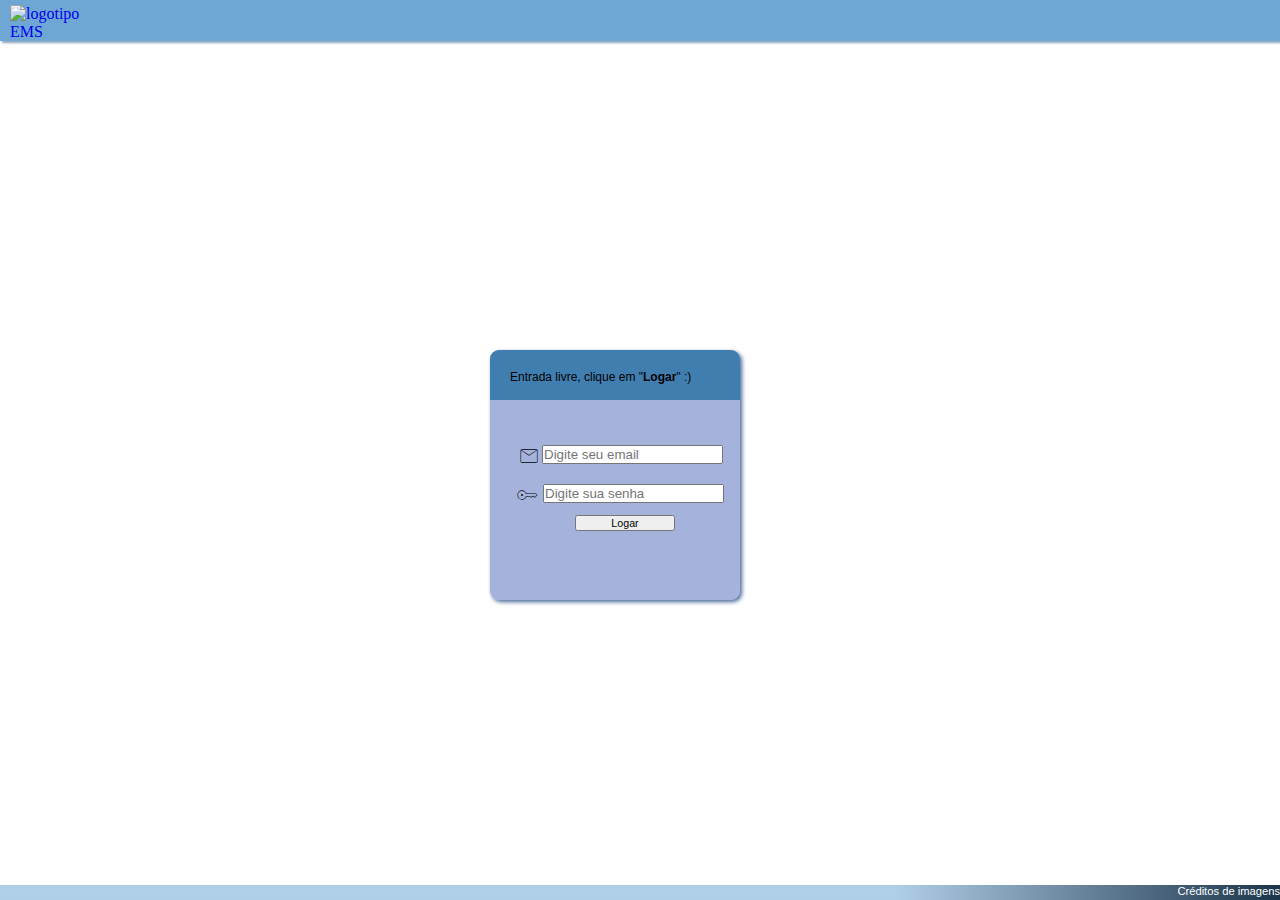
==== index.html @ 5b2707d5 "Add files via upload" ====
<!DOCTYPE html>
<html lang="pt-br">

<head>
    <meta charset="UTF-8">
    <meta http-equiv="X-UA-Compatible" content="IE=edge">
    <meta name="viewport" content="width=device-width, initial-scale=1.0">

    <link rel="stylesheet" href="style.css">
    <link rel="stylesheet" href="navbar.css">
    <link rel="stylesheet" href="Contato.css">

    <link rel="stylesheet" href="https://fonts.googleapis.com/css2?family=Material+Symbols+Outlined:opsz,wght,FILL,GRAD@20..48,100..700,0..1,-50..200" />
    

    <style>
        body{
            background-image: url(Imagens/wpr05.jpg);}
    </style>

    <title>Ferramental de liquidos e semi-sólidos</title>


</head>

<body>
    
 <!--       CEBECALHO DE NAVEGAÇÃO      -->
    <header>
        <nav>
             <a href="index.html"><img src="https://logodownload.org/wp-content/uploads/2018/09/ems-logo.png" alt="logotipo EMS"></a> 
        </nav>  
    </header>    
               
    <!--            TELA DE LOGIN          -->
     
    <main>
         <section class="login">
             
            <div id="imagem">
                <p id="bemvindo">Entrada livre, clique em "<strong>Logar</strong>" :)</p>
            </div>
            

            <div id="campo2" class="campo">
                <label for="idemail" id="idemail" >
                <span class="material-symbols-outlined">mail</span></label><input type="email" name="email" id="IDemail" placeholder="Digite seu email">
            </div>


            <div class="campo">
                <label for="pass" id="senha"><span class="material-symbols-outlined">key</span></label>
                <input type="password" name="senha" id="Isenha" placeholder="Digite sua senha">

                
            </div>

            <div  id="entrada" class="campo">
                <a href="Pág01.html"><input  type="submit" value="Logar"></a>
            </div>
            
         </section>
        </main>
     


        
<footer>
    <p>
            <a href="#">Créditos de imagens</a>
    </p>
</footer>
</body>
</html>
---- style.css ----
@charset "utf-8";

*{
    margin: 0px;
    padding: 0px;
}


p#bemvindo{
    font-size: 9pt;
    position: relative;
    top: 20px;
    left: 20px;
}
/* Logotipo da EMS na navbar  */
img{
    width: 80px;
    margin-top: 5px;
    margin-bottom: 0px;
    display: inline-block;
    margin-left: 10px;
}    
p{
    font-size: 2em;
    font-family: Verdana, Geneva, Tahoma, sans-serif;
}
div#imagem{/* div acima dos campos input*/
    width: 100vw;
    height: 50px;
    background-color: #417EB0;
}
section.login{
    width: 250px;
    height: 250px;
    background-color: #536cbd86;
    position: absolute;
    top: calc(50% - 100px);
    left: calc(50% - 150px);
    border-radius: 9px;
    box-shadow: 2px 2px 4px #476899;
    overflow: hidden;
}
div.campo{
    position: relative;
    top: calc(50% - 90px);
    left: calc(50% - 100px);
    margin-bottom: 10px;
}
/* alinhamento avulso do primeiro campo de login = EMAIL */
div#campo2{
    padding-left: 3px;
}
div#entrada {
    width: 90px;
    position: relative;
    left: calc(50% - 40px);
}
div#entrada input{
    padding: 0px;
    margin: 0px;
    width: 100px;
    font-family: Verdana, Geneva, Tahoma, sans-serif;
    font-size: 08pt;
}
/* icones de login da home */
.material-symbols-outlined {
  font-variation-settings:
  'FILL' 0,
  'wght' 100,
  'GRAD' -25,
  'opsz' 40;
}
span {
    position: relative;
    top: 9px;
    left: calc(50% - 125px);
}


/*                        FIM DA PÁGINA HOME             */




/* posicionamento da section na page*/
section.it{
    position: relative;
    top: calc(30% - 100px);
    left: 30px;
    height: 110px;
    width: 0px;
    padding: 0px;
    margin: 0px;
}div.documento-instrucao{
    height: 90px;
    width: 90px;
    border-radius: 50%;
    background-color:#33638A ;
    box-shadow: 2px 2px 1px rgba(0, 0, 0, 0.555);
}div.documento-instrucao img{
    width: 50px;
}a.icone-documento{
    position: relative;
    top: calc(50% - 30px);
    left: calc(50% - 35px);
}section.it:hover div.documento-instrucao{
    background-color: #fffffff5;
    transform:translateY(8px);
    transition: .1s;
}
p.aparecetexto{
    width: 160px;
    color: white;
    background-color: #33638A;
    font-size: 10pt;
    text-align: center;
    position: relative;
    top: calc(85% - 100px);
    left: calc(105% - 1px);
    border-radius: 20px;
    box-shadow: 2px 2px 2px rgba(0, 0, 0, 0.555);
}section.it:hover p.aparecetexto{
    color: black;
    background-color: #fffffff5;
    transform:translatex(6px);
    transition: .1s;
}
---- navbar.css ----
@charset "utf-8";

* {
    margin: 0px;
    padding: 0px;
}

/* barra de navegação fixa com menu */

header{ /* CABECALHO */
    width: 100vw;
    background-color: #4a90c9cb;
    box-shadow: 2px 2px 2px #34658d93 ;
}ul {

    position: relative;
    list-style-type: none;
    margin: 0px;
    padding: 0px;
    font-size: .8em;
    font-family: Verdana, Geneva, Tahoma, sans-serif;
}ul li{

    display: inline-block;
    padding-top: 0px;
    padding-left: 0px 10px 0px 10px;
}ul li a {

    text-decoration: none;
    color: white;
    padding: 15px;
    display: block;
}ul li:hover{

    background-color: #44568d;
    transition: .6s;
}ul ul{ 

    position: fixed;
    display: none;
}ul ul li {

    display: block;
    background-color: #44568d;
    font-size: 1em;
    padding: 8.5px;
}ul li:hover ul{
    
    display: block; 
}
---- Contato.css ----
@charset "utf-8";
 
.voltar img{
    width: 50px;
    height: 50px;
}

/*  Aparelhos pequenos  */
@media screen and (max-width:600px ){


/* Página de contatos */
*{
    margin: 0px;
    padding: 0px;
}   
body, html {
    height: 100vh;
    width: 100vw;
    background-size:  cover;
    background-attachment: fixed;
    background-repeat: no-repeat;
}
#texto-voltar{
    font-size: .8em;
    color: white;
    padding-left: 15px;
    font-family: Verdana, Geneva, Tahoma, sans-serif;
}
section.icones-contato{
    position: relative;
    left: calc(30% - 100px);
    top: calc(20% - 100px);
    width: 40px;
    padding-left: 10px;
    display: block;
}
div.iconesCC img{
    width: 50px;
    border-radius: 50%;
    box-shadow: 2px 2px 5px rgba(0, 0, 0, 0.692);
}div.iconesCC:hover{
    transform: translateY(-5px);
    transition: .1s;
}
footer{
    position: absolute;
    bottom: 0px;
    width: 100vw;
}
footer p {
    text-align: right;
    height: 15px;
    font-size: .7em;
    background-image: linear-gradient( to left ,  #1B354A ,#4a90c970 30% );
}footer a {
    text-decoration: none;
    color: white;
}
/* fim da pagina de contatos */

/* Comeco da página depois da HOME*/








}

 @media screen and (min-width:601px) and (max-width:1080px ){


*{
    margin: 0px;
    padding: 0px;
}   
body, html {
    height: 100vh;
    width: 100vw;
    background-size:  cover;
    background-attachment: fixed;
    background-repeat: no-repeat;
}
#texto-voltar{
    font-size: .8em;
    color: white;
    padding-left: 15px;
    font-family: Verdana, Geneva, Tahoma, sans-serif;
}
section.icones-contato{
    position: relative;
    left: calc(40% - 100px);
    top: calc(20% - 100px);
    width: 70px;
    padding-left: 10px;
    display: inline-block;
}
div.iconesCC img{
    width: 50px;
    border-radius: 50%;
    box-shadow: 2px 2px 5px rgba(0, 0, 0, 0.692);
}div.iconesCC:hover{
    transform: translateY(-5px);
    transition: .1s;
}
footer{
    position: absolute;
    bottom: 0px;
    width: 100vw;}
    footer p {
    text-align: right;
    height: 15px;
    font-size: .7em;
    background-image: linear-gradient( to left ,  #1B354A ,#4a90c970 30% );
}footer a {
    text-decoration: none;
    color: white;
}
    
    
}

 @media screen and (min-width:1081px ) {

    *{
        margin: 0px;
        padding: 0px;
    }   
    body {
        height: 100vh;
        width: 100vw;
        background-size: cover;
        background-attachment: fixed;
        background-repeat: no-repeat;
    }
    #texto-voltar{
        font-size: .8em;
        color: white;
        padding-left: 15px;
        font-family: Verdana, Geneva, Tahoma, sans-serif;
    }
    section.icones-contato{
        position: relative;
        left: calc(40% - 100px);
        top: calc(20% - 100px);
        width: 70px;
        padding-left: 10px;
        display: inline-block;
    }
    div.iconesCC img{
        width: 50px;
        border-radius: 50%;
        box-shadow: 2px 2px 5px rgba(0, 0, 0, 0.692);
    }div.iconesCC:hover{
        transform: translateY(-5px);
        transition: .1s;
    }
    footer{
        position: absolute;
        bottom: 0px;
        width: 100vw;}
        footer p {
        text-align: right;
        height: 15px;
        font-size: .7em;
        background-image: linear-gradient( to left ,  #1B354A ,#4a90c970 30% );
    }footer a {
        text-decoration: none;
        color: white;
}
}
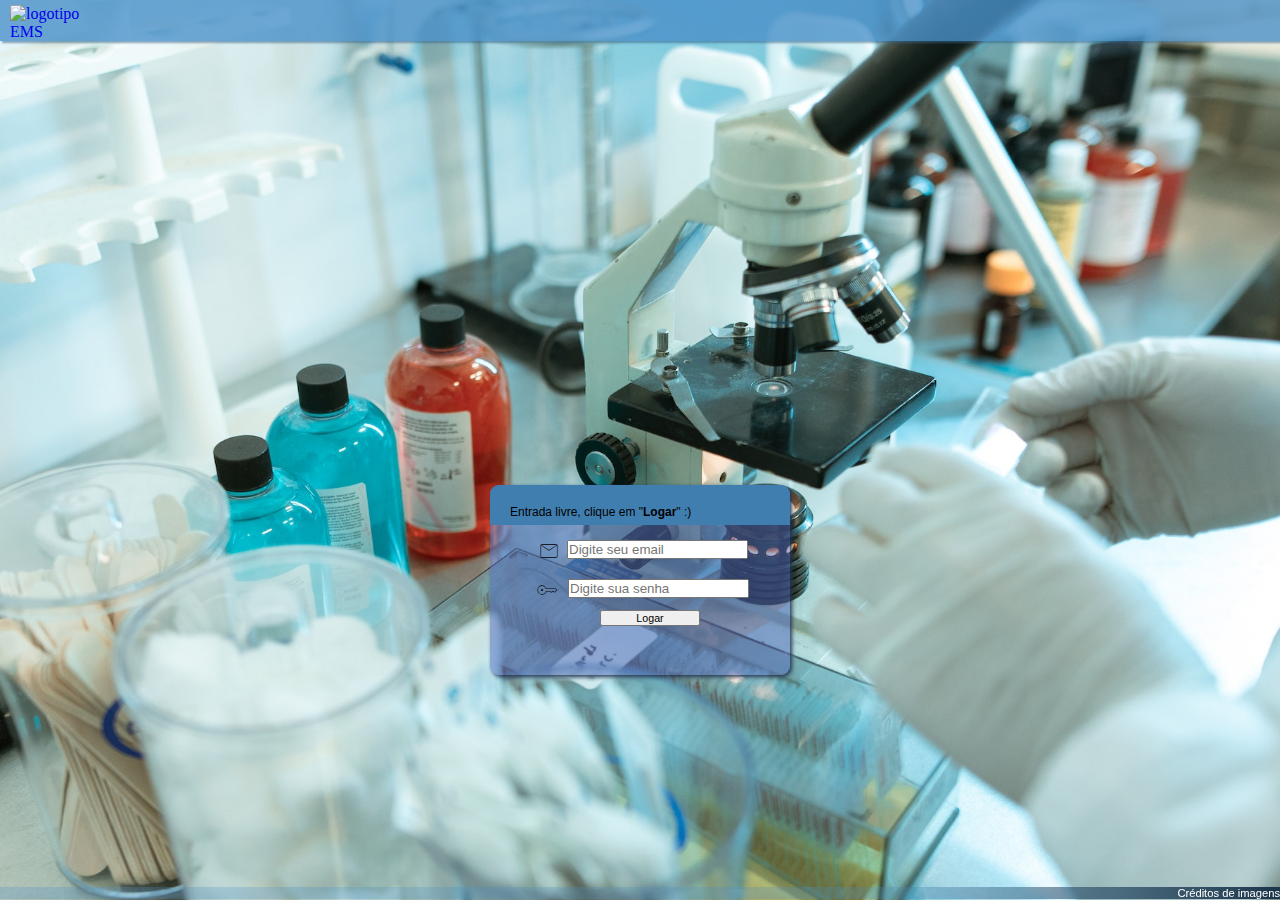
==== commit 8252601b: "Update index.html" ====
--- a/index.html
+++ b/index.html
@@ -9,6 +9,7 @@
     <link rel="stylesheet" href="style.css">
     <link rel="stylesheet" href="navbar.css">
     <link rel="stylesheet" href="Contato.css">
+    <link rel="stylesheet" href="landscape.css" media="screen and (orientation: landscape)">
 
     <link rel="stylesheet" href="https://fonts.googleapis.com/css2?family=Material+Symbols+Outlined:opsz,wght,FILL,GRAD@20..48,100..700,0..1,-50..200" />
     
@@ -71,4 +72,4 @@
     </p>
 </footer>
 </body>
-</html>+</html>
--- a/navbar.css
+++ b/navbar.css
@@ -7,8 +7,9 @@
 
 /* barra de navegação fixa com menu */
 
-header{ /* CABECALHO */
+header nav{ /* CABECALHO */
     width: 100vw;
+    overflow: hidden;
     background-color: #4a90c9cb;
     box-shadow: 2px 2px 2px #34658d93 ;
 }ul {
@@ -47,4 +48,4 @@
 }ul li:hover ul{
     
     display: block; 
-}+}
--- a/Contato.css
+++ b/Contato.css
@@ -1,26 +1,49 @@
 @charset "utf-8";
  
+*{
+    margin: 0px;
+    padding: 0px;
+}   
+body{
+    height: 100vh;
+    width: 100vw;
+    background-size:  cover;
+    background-attachment: fixed;
+    background-repeat: no-repeat;
+}
+
 .voltar img{
     width: 50px;
     height: 50px;
 }
+footer{
+    position: fixed;
+    bottom: 0px;
+    width: 100vw;
+    margin: 0px;
+    padding: 0px;
+    height: 13px;
+}
+footer p {
+    text-align: right;
+    font-size: .7em;
+    background-image: linear-gradient( to left ,  #1B354A ,#4a90c942 30% );
+}footer a {
+    text-decoration: none;
+    color: white;
+}
+
+
+
+
+
 
 /*  Aparelhos pequenos  */
 @media screen and (max-width:600px ){
 
 
 /* Página de contatos */
-*{
-    margin: 0px;
-    padding: 0px;
-}   
-body, html {
-    height: 100vh;
-    width: 100vw;
-    background-size:  cover;
-    background-attachment: fixed;
-    background-repeat: no-repeat;
-}
+
 #texto-voltar{
     font-size: .8em;
     color: white;
@@ -43,19 +66,7 @@
     transform: translateY(-5px);
     transition: .1s;
 }
-footer{
-    position: absolute;
-    bottom: 0px;
-    width: 100vw;
-}
-footer p {
-    text-align: right;
-    height: 15px;
-    font-size: .7em;
-    background-image: linear-gradient( to left ,  #1B354A ,#4a90c970 30% );
-}footer a {
-    text-decoration: none;
-    color: white;
+
 }
 /* fim da pagina de contatos */
 
@@ -63,27 +74,8 @@
 
 
 
-
-
-
-
-
-}
-
  @media screen and (min-width:601px) and (max-width:1080px ){
 
-
-*{
-    margin: 0px;
-    padding: 0px;
-}   
-body, html {
-    height: 100vh;
-    width: 100vw;
-    background-size:  cover;
-    background-attachment: fixed;
-    background-repeat: no-repeat;
-}
 #texto-voltar{
     font-size: .8em;
     color: white;
@@ -106,36 +98,14 @@
     transform: translateY(-5px);
     transition: .1s;
 }
-footer{
-    position: absolute;
-    bottom: 0px;
-    width: 100vw;}
-    footer p {
-    text-align: right;
-    height: 15px;
-    font-size: .7em;
-    background-image: linear-gradient( to left ,  #1B354A ,#4a90c970 30% );
-}footer a {
-    text-decoration: none;
-    color: white;
-}
+
     
     
 }
 
  @media screen and (min-width:1081px ) {
 
-    *{
-        margin: 0px;
-        padding: 0px;
-    }   
-    body {
-        height: 100vh;
-        width: 100vw;
-        background-size: cover;
-        background-attachment: fixed;
-        background-repeat: no-repeat;
-    }
+   
     #texto-voltar{
         font-size: .8em;
         color: white;
@@ -158,17 +128,4 @@
         transform: translateY(-5px);
         transition: .1s;
     }
-    footer{
-        position: absolute;
-        bottom: 0px;
-        width: 100vw;}
-        footer p {
-        text-align: right;
-        height: 15px;
-        font-size: .7em;
-        background-image: linear-gradient( to left ,  #1B354A ,#4a90c970 30% );
-    }footer a {
-        text-decoration: none;
-        color: white;
 }
-}--- a/landscape.css
+++ b/landscape.css
@@ -0,0 +1,57 @@
+@charset "utf-8";
+
+* { 
+    margin: 0px;
+    padding: 0px;
+}
+
+
+div#imagem{/* div acima dos campos input*/
+    width: 100vw;
+    height: 40px;
+    background-color: #417EB0;
+}
+section.login{
+    width: 300px;
+    height: 190px;
+    background-color: #536cbd86;
+    position: absolute;
+    top: calc(65% - 100px);
+    left: calc(50% - 150px);
+    border-radius: 9px;
+    box-shadow: 2px 2px 4px #253650;
+    overflow: hidden;
+}
+div.campo{
+    position: relative;
+    top: calc(50% - 90px);
+    left: calc(50% - 100px);
+    margin-bottom: 10px;
+}
+/* alinhamento avulso do primeiro campo de login = EMAIL */
+div#campo2{
+    padding-left: 3px;
+}
+div#entrada {
+    width: 90px;
+    position: relative;
+    left: calc(50% - 40px);
+}
+div#entrada input{
+    width: 100px;
+    font-family: Verdana, Geneva, Tahoma, sans-serif;
+    font-size: 08pt;
+}
+/* icones de login da home */
+.material-symbols-outlined {
+  font-variation-settings:
+  'FILL' 0,
+  'wght' 100,
+  'GRAD' -25,
+  'opsz' 40;
+}
+span {
+    position: relative;
+    top: 9px;
+    left: calc(40% - 125px);
+}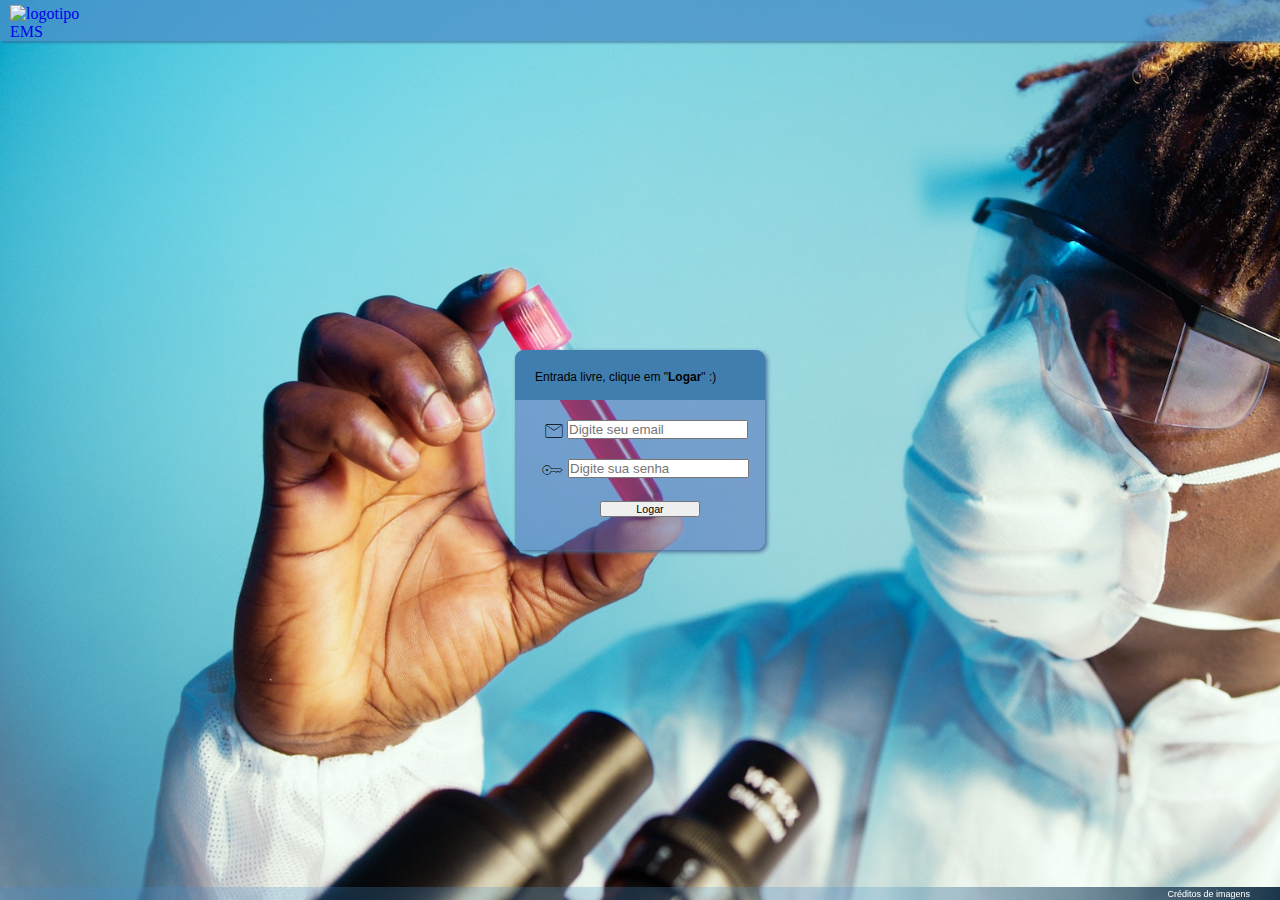
==== commit b0bfb3d9: "Add files via upload" ====
--- a/index.html
+++ b/index.html
@@ -6,17 +6,16 @@
     <meta http-equiv="X-UA-Compatible" content="IE=edge">
     <meta name="viewport" content="width=device-width, initial-scale=1.0">
 
-    <link rel="stylesheet" href="style.css">
-    <link rel="stylesheet" href="navbar.css">
-    <link rel="stylesheet" href="Contato.css">
-    <link rel="stylesheet" href="landscape.css" media="screen and (orientation: landscape)">
+    <link rel="stylesheet" href="style.css"> <!-- geral-->
+    <link rel="stylesheet" href="navbar.css"> <!--Barra de navegação-->
+    <link rel="stylesheet" href="portrait.css" media="screen and (orientation: portrait)"> <!--para dispositivos móveis em pé-->
 
     <link rel="stylesheet" href="https://fonts.googleapis.com/css2?family=Material+Symbols+Outlined:opsz,wght,FILL,GRAD@20..48,100..700,0..1,-50..200" />
     
 
     <style>
         body{
-            background-image: url(Imagens/wpr05.jpg);}
+            background-image: url(Imagens/wpr06.jpg);}
     </style>
 
     <title>Ferramental de liquidos e semi-sólidos</title>
@@ -53,12 +52,12 @@
                 <label for="pass" id="senha"><span class="material-symbols-outlined">key</span></label>
                 <input type="password" name="senha" id="Isenha" placeholder="Digite sua senha">
 
-                
+                <div  id="entrada" class="campo">
+                    <a href="Home.html"><input  type="submit" value="Logar"></a>
+                </div>
             </div>
 
-            <div  id="entrada" class="campo">
-                <a href="Pág01.html"><input  type="submit" value="Logar"></a>
-            </div>
+            
             
          </section>
         </main>
@@ -68,8 +67,8 @@
         
 <footer>
     <p>
-            <a href="#">Créditos de imagens</a>
+            <a href="creditos.html">Créditos de imagens</a>
     </p>
 </footer>
 </body>
-</html>
+</html>--- a/style.css
+++ b/style.css
@@ -4,8 +4,13 @@
     margin: 0px;
     padding: 0px;
 }
-
-
+body, html {
+    height: 100vh;
+    width: 100vw;
+    background-size:  cover;
+    background-attachment: fixed;
+    background-repeat: no-repeat;
+}
 p#bemvindo{
     font-size: 9pt;
     position: relative;
@@ -24,107 +29,204 @@
     font-size: 2em;
     font-family: Verdana, Geneva, Tahoma, sans-serif;
 }
+
+footer{
+    position: fixed;
+    bottom: 0px;
+    width: 100vw;
+    height: 13px;
+    background-image: linear-gradient( to left ,  #1B354A ,#4a90c942 30% );
+}
+footer p {
+    position: absolute;
+    right: 30px;
+    text-align: right ;
+    font-size:xx-small ;
+    padding-top: 2px;
+    font-family: Verdana, Geneva, Tahoma, sans-serif;
+}footer a {
+    text-decoration: none;
+    color: white;
+}
+/*=============================================================*/
+
+
+/*========= página de login ===========*/
+
 div#imagem{/* div acima dos campos input*/
     width: 100vw;
     height: 50px;
     background-color: #417EB0;
-}
-section.login{
+}section.login{
     width: 250px;
-    height: 250px;
+    height: 200px;
     background-color: #536cbd86;
     position: absolute;
-    top: calc(50% - 100px);
-    left: calc(50% - 150px);
+    top: 50%;
+    left: 50%;
+    transform: translate(-50%, -50%);
     border-radius: 9px;
     box-shadow: 2px 2px 4px #476899;
     overflow: hidden;
-}
-div.campo{
+}div.campo{
     position: relative;
     top: calc(50% - 90px);
     left: calc(50% - 100px);
     margin-bottom: 10px;
 }
-/* alinhamento avulso do primeiro campo de login = EMAIL */
-div#campo2{
+div#campo2{ /* Alinhamento do 1º input */
     padding-left: 3px;
-}
-div#entrada {
-    width: 90px;
-    position: relative;
-    left: calc(50% - 40px);
-}
-div#entrada input{
+}div#entrada {
+    width: 200px;
+    position: absolute;
+    top: 50px;
+    left: 60px;
+}div#entrada input{
     padding: 0px;
     margin: 0px;
     width: 100px;
     font-family: Verdana, Geneva, Tahoma, sans-serif;
     font-size: 08pt;
-}
-/* icones de login da home */
-.material-symbols-outlined {
+}.material-symbols-outlined { /* icons do email */
   font-variation-settings:
   'FILL' 0,
   'wght' 100,
   'GRAD' -25,
   'opsz' 40;
-}
-span {
+}span {
     position: relative;
     top: 9px;
     left: calc(50% - 125px);
 }
 
 
-/*                        FIM DA PÁGINA HOME             */
-
-
-
-
-/* posicionamento da section na page*/
-section.it{
+
+/*============ página de Contatos =============*/
+
+.voltar img{ /*icone de volta da pag*/
+    width: 50px;
+    height: 50px;
+}
+#texto-voltar{
+    font-size: .8em;
+    color: white;
+    padding-left: 15px;
+    font-family: Verdana, Geneva, Tahoma, sans-serif;
+}section.icones-contato{
+    position: relative;
+    left: calc(40% - 100px);
+    top: calc(20% - 100px);
+    width: 70px;
+    padding-left: 10px;
+    display: inline-block;
+}div.iconesCC img{
+    width: 50px;
+    border-radius: 50%;
+    box-shadow: 2px 2px 5px rgba(0, 0, 0, 0.692);
+}div.iconesCC:hover{
+    transform: translateY(-5px);
+    transition: .1s;
+}
+
+/* ============== página de entrada depois do login */
+
+section.it{ /* section dos icones */
     position: relative;
     top: calc(30% - 100px);
     left: 30px;
     height: 110px;
     width: 0px;
-    padding: 0px;
     margin: 0px;
-}div.documento-instrucao{
+}div.documento-instrucao{ /*Div dos icones*/
     height: 90px;
     width: 90px;
     border-radius: 50%;
-    background-color:#33638A ;
-    box-shadow: 2px 2px 1px rgba(0, 0, 0, 0.555);
-}div.documento-instrucao img{
+    background-color:#4a90c9cb ;
+    box-shadow: 2px 1px 3px rgba(0, 0, 0, 0.808);
+}div.documento-instrucao img{ /* icones */
     width: 50px;
-}a.icone-documento{
+}a.icone-documento{ /* link dos icones */
     position: relative;
     top: calc(50% - 30px);
     left: calc(50% - 35px);
 }section.it:hover div.documento-instrucao{
-    background-color: #fffffff5;
+    background-color: #4a90c9cb;
     transform:translateY(8px);
     transition: .1s;
 }
-p.aparecetexto{
-    width: 160px;
+p.aparecetexto{ /* Texto dos icones */
+    width: 180px;
+    font-size: 10pt;
+    font-family: Verdana, Geneva, Tahoma, sans-serif;
+    text-align: center;
     color: white;
-    background-color: #33638A;
-    font-size: 10pt;
-    text-align: center;
+    background-color: #4a90c9cb;
     position: relative;
     top: calc(85% - 100px);
     left: calc(105% - 1px);
     border-radius: 20px;
     box-shadow: 2px 2px 2px rgba(0, 0, 0, 0.555);
 }section.it:hover p.aparecetexto{
-    color: black;
-    background-color: #fffffff5;
+    color: #fffffffa;
+    font-size: 11pt;
+    background-color: #4a90c9cb;
     transform:translatex(6px);
     transition: .1s;
 }
 
 
-
+/* =============== Créditos de imagem*/
+
+
+section.pexels{
+    position: absolute;
+    top: 218px;
+    left: 99px;
+    
+    /*top: calc(50% - 250px);
+    left: calc(32% - 100px); */ 
+    
+}
+div#icone-pexels img{
+    border-radius: 5px;
+    box-shadow: 2px 2px 2px rgba(11, 68, 28, 0.815);
+    
+}#icone-pexels:hover img{
+    transform: translatex(16px);
+    transform: .1s;
+}
+#lateral-pexels{ /* barra para por o pexels*/
+width: 120px;
+height:87px;
+position: absolute;
+top: 218px;
+left: 30px;
+background-image: linear-gradient(to bottom, #66af9a, #08A679);
+box-shadow: 7px 3px 2px 0px rgb(0 0 0 / 30%);
+border-radius: 9px;
+}
+#lateral-pexels2{ /*barra para por o pexels*/
+    width: 120px;
+    height:87px;
+    position: absolute;
+    top: 310px;
+    left: 30px;
+    background-image: linear-gradient(to bottom, #66af9a, #08A679);
+    box-shadow: 7px 3px 2px 0px rgb(0 0 0 / 30%);
+    border-radius: 9px;
+    }
+#texto-pexels{ 
+    position: absolute;
+    top: 20px;
+    font-size: 1em;
+    padding: 10px;
+    color: #ffffff;
+    text-align: center;
+    font-family: Verdana, Geneva, Tahoma, sans-serif;
+}.Arroba{
+    position: absolute;
+    top: -20px;
+    left: 10px;
+    font-size: 90px;
+    color: rgba(255, 255, 255, 0.144);
+}--- a/navbar.css
+++ b/navbar.css
@@ -48,4 +48,4 @@
 }ul li:hover ul{
     
     display: block; 
-}
+}--- a/portrait.css
+++ b/portrait.css
@@ -0,0 +1,21 @@
+@charset "utf-8";
+
+*{
+    margin: 0px;
+    padding: 0px;
+}   
+
+
+/*=========== Página de contato ================*/
+
+
+section.icones-contato{
+    display: block;
+}
+
+
+
+
+
+
+
